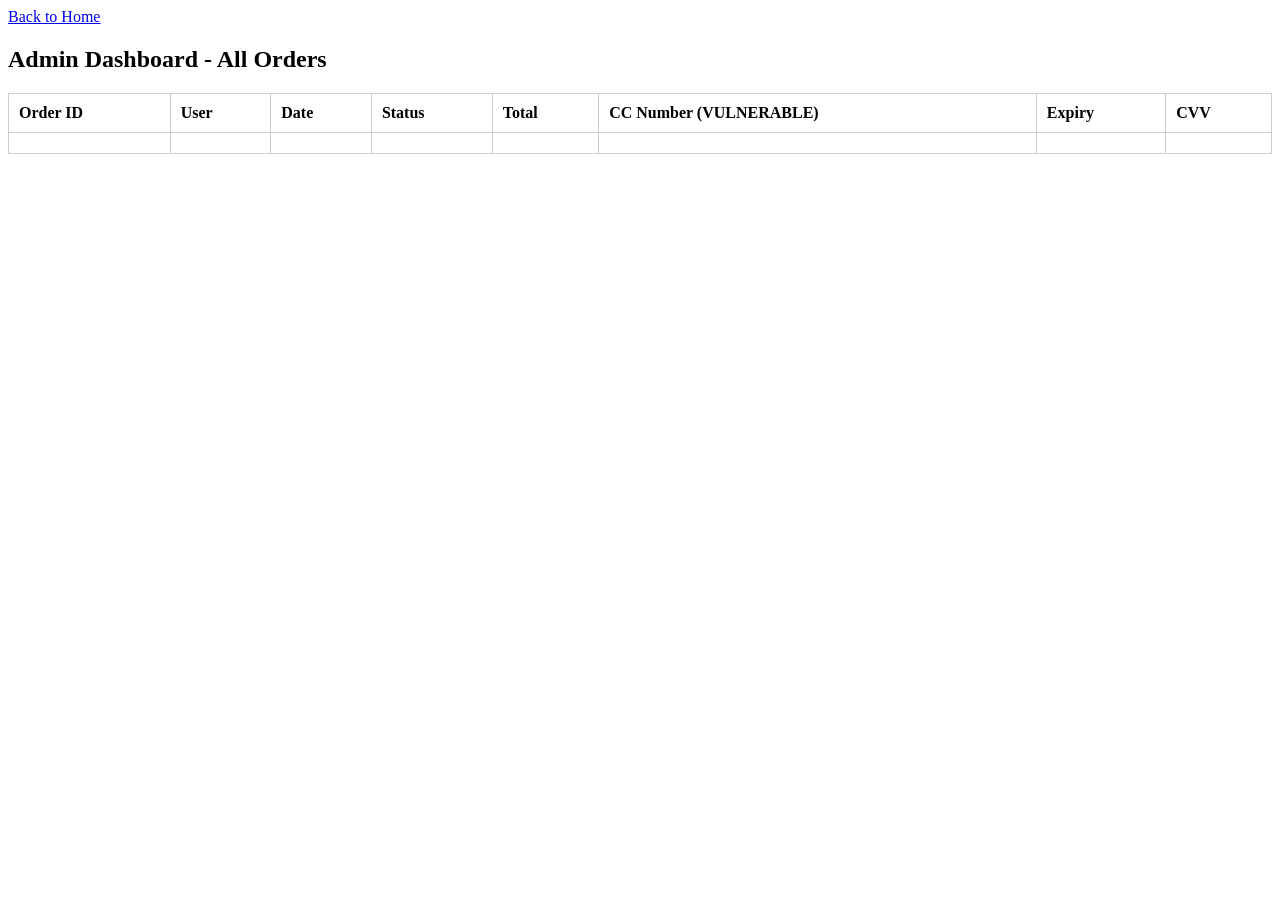
==== src/main/resources/templates/admin_orders.html @ 63f9945f "Initial commit of vulnerable storefront benchmarker" ====
<!DOCTYPE html>
<html xmlns:th="http://www.thymeleaf.org">

<head>
    <title>Admin Dashboard - All Orders</title>
    <style>
        table {
            width: 100%;
            border-collapse: collapse;
            margin-top: 20px;
        }

        th,
        td {
            border: 1px solid #ccc;
            padding: 10px;
            text-align: left;
        }

        .vuln {
            color: red;
            font-family: monospace;
        }
    </style>
</head>

<body>
    <a href="/">Back to Home</a>
    <h2>Admin Dashboard - All Orders</h2>

    <table th:unless="${orders.isEmpty()}">
        <thead>
            <tr>
                <th>Order ID</th>
                <th>User</th>
                <th>Date</th>
                <th>Status</th>
                <th>Total</th>
                <th>CC Number (VULNERABLE)</th>
                <th>Expiry</th>
                <th>CVV</th>
            </tr>
        </thead>
        <tbody>
            <tr th:each="order : ${orders}">
                <td th:text="${order.id}"></td>
                <td th:text="${order.user.username}"></td>
                <td th:text="${#calendars.format(order.orderDate, 'yyyy-MM-dd HH:mm')}"></td>
                <td th:text="${order.status}"></td>
                <td th:text="${'$' + order.totalAmount}"></td>
                <!-- VULNERABILITY: Displaying plaintext CC data -->
                <td class="vuln" th:text="${order.creditCardNumber}"></td>
                <td class="vuln" th:text="${order.expiry}"></td>
                <td class="vuln" th:text="${order.cvv}"></td>
            </tr>
        </tbody>
    </table>
</body>

</html>
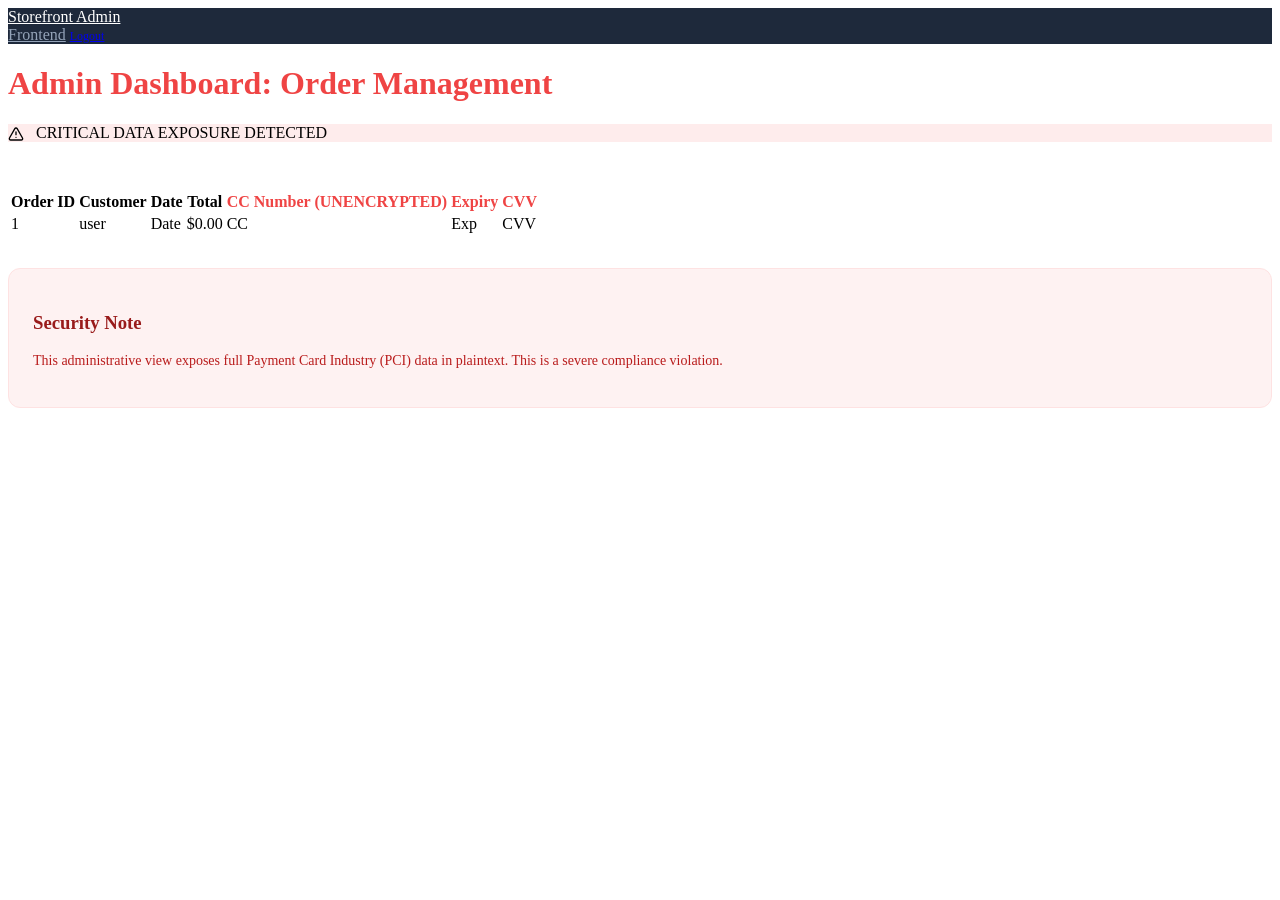
==== commit 512d3bd8: "Add modern styling and UI improvements" ====
--- a/src/main/resources/templates/admin_orders.html
+++ b/src/main/resources/templates/admin_orders.html
@@ -2,59 +2,77 @@
 <html xmlns:th="http://www.thymeleaf.org">
 
 <head>
+    <meta charset="UTF-8">
+    <meta name="viewport" content="width=device-width, initial-scale=1.0">
     <title>Admin Dashboard - All Orders</title>
-    <style>
-        table {
-            width: 100%;
-            border-collapse: collapse;
-            margin-top: 20px;
-        }
-
-        th,
-        td {
-            border: 1px solid #ccc;
-            padding: 10px;
-            text-align: left;
-        }
-
-        .vuln {
-            color: red;
-            font-family: monospace;
-        }
-    </style>
+    <link rel="stylesheet" th:href="@{/css/main.css}">
 </head>
 
 <body>
-    <a href="/">Back to Home</a>
-    <h2>Admin Dashboard - All Orders</h2>
 
-    <table th:unless="${orders.isEmpty()}">
-        <thead>
-            <tr>
-                <th>Order ID</th>
-                <th>User</th>
-                <th>Date</th>
-                <th>Status</th>
-                <th>Total</th>
-                <th>CC Number (VULNERABLE)</th>
-                <th>Expiry</th>
-                <th>CVV</th>
-            </tr>
-        </thead>
-        <tbody>
-            <tr th:each="order : ${orders}">
-                <td th:text="${order.id}"></td>
-                <td th:text="${order.user.username}"></td>
-                <td th:text="${#calendars.format(order.orderDate, 'yyyy-MM-dd HH:mm')}"></td>
-                <td th:text="${order.status}"></td>
-                <td th:text="${'$' + order.totalAmount}"></td>
-                <!-- VULNERABILITY: Displaying plaintext CC data -->
-                <td class="vuln" th:text="${order.creditCardNumber}"></td>
-                <td class="vuln" th:text="${order.expiry}"></td>
-                <td class="vuln" th:text="${order.cvv}"></td>
-            </tr>
-        </tbody>
-    </table>
+    <nav class="navbar" style="background: #1e293b; color: white; border: none;">
+        <a href="/" class="nav-logo" style="color: white;">Storefront Admin</a>
+        <div class="nav-links">
+            <a href="/" class="nav-link" style="color: #94a3b8;">Frontend</a>
+            <a href="/logout" class="btn btn-danger" style="font-size: 0.75rem;">Logout</a>
+        </div>
+    </nav>
+
+    <div class="container">
+        <div class="header-section" style="margin-bottom: 3rem;">
+            <h1 style="color: #ef4444;">Admin Dashboard: Order Management</h1>
+            <div class="vuln-badge" style="background: rgba(239, 68, 68, 0.1);">
+                <svg xmlns="http://www.w3.org/2000/svg" width="16" height="16" viewBox="0 0 24 24" fill="none"
+                    stroke="currentColor" stroke-width="2" stroke-linecap="round" stroke-linejoin="round"
+                    style="display: inline; vertical-align: middle; margin-right: 0.5rem;">
+                    <path d="m21.73 18-8-14a2 2 0 0 0-3.48 0l-8 14A2 2 0 0 0 4 21h16a2 2 0 0 0 1.73-3Z" />
+                    <path d="M12 9v4" />
+                    <path d="M12 17h.01" />
+                </svg>
+                CRITICAL DATA EXPOSURE DETECTED
+            </div>
+        </div>
+
+        <div class="table-container">
+            <table>
+                <thead>
+                    <tr>
+                        <th>Order ID</th>
+                        <th>Customer</th>
+                        <th>Date</th>
+                        <th>Total</th>
+                        <th style="color: #ef4444;">CC Number (UNENCRYPTED)</th>
+                        <th style="color: #ef4444;">Expiry</th>
+                        <th style="color: #ef4444;">CVV</th>
+                    </tr>
+                </thead>
+                <tbody>
+                    <tr th:each="order : ${orders}">
+                        <td th:text="${order.id}">1</td>
+                        <td th:text="${order.user.username}">user</td>
+                        <td th:text="${#temporals.format(order.orderDate, 'yyyy-MM-dd HH:mm')}">Date</td>
+                        <td th:text="${'$' + order.totalAmount}">$0.00</td>
+                        <!-- VULNERABILITY: Displaying plaintext CC data -->
+                        <td class="vuln-text" th:text="${order.creditCardNumber}">CC</td>
+                        <td class="vuln-text" th:text="${order.expiry}">Exp</td>
+                        <td class="vuln-text" th:text="${order.cvv}">CVV</td>
+                    </tr>
+                </tbody>
+            </table>
+        </div>
+
+        <div
+            style="background: #fef2f2; border: 1px solid #fee2e2; border-radius: 0.75rem; padding: 1.5rem; margin-top: 2rem;">
+            <h3 style="color: #991b1b; display: flex; align-items: center; gap: 0.5rem;">
+                Security Note
+            </h3>
+            <p style="color: #b91c1c; font-size: 0.875rem;">
+                This administrative view exposes full Payment Card Industry (PCI) data in plaintext. This is a severe
+                compliance violation.
+            </p>
+        </div>
+    </div>
+
 </body>
 
 </html>
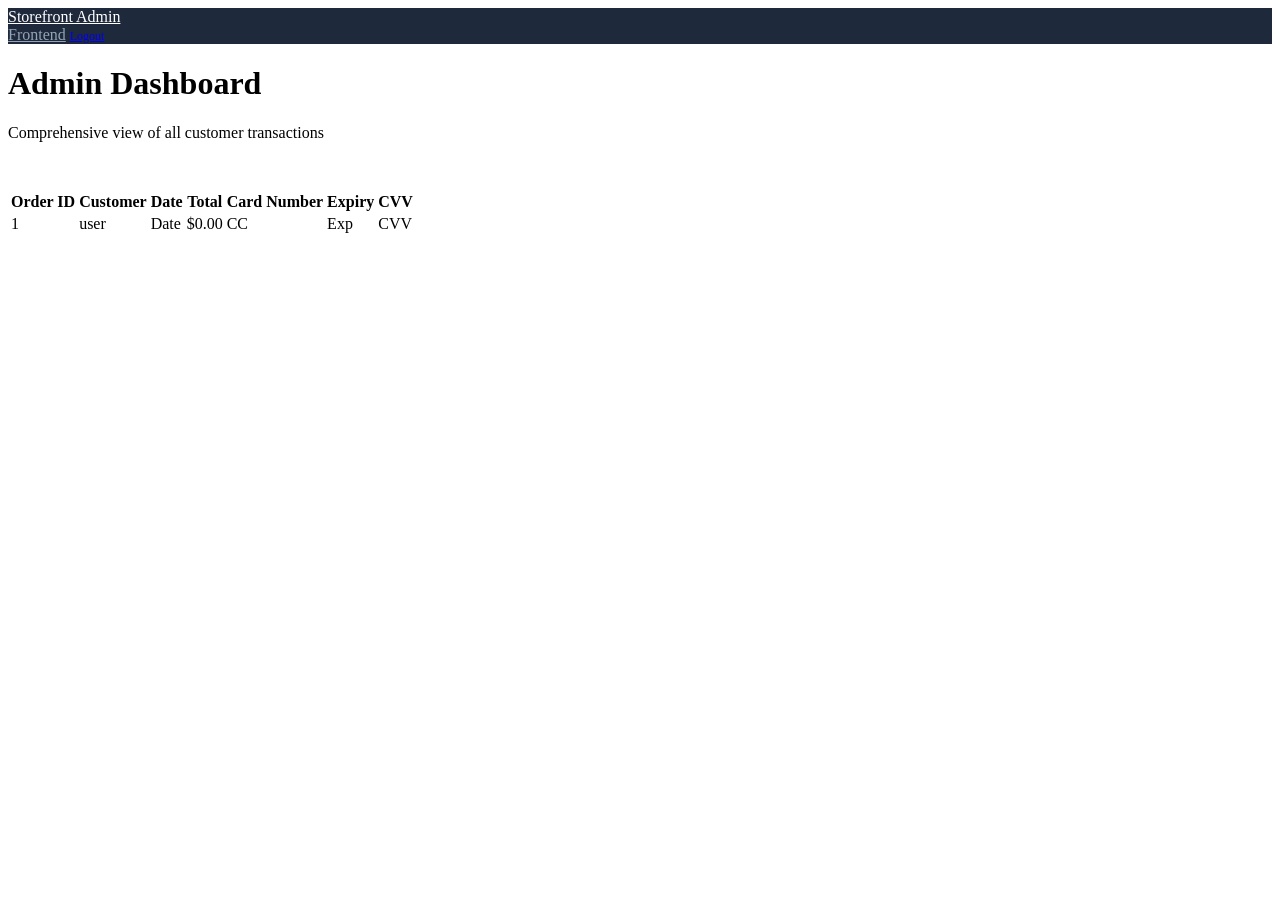
==== commit 0efa17f6: "Remove explicit vulnerability mentions from the UI" ====
--- a/src/main/resources/templates/admin_orders.html
+++ b/src/main/resources/templates/admin_orders.html
@@ -20,17 +20,8 @@
 
     <div class="container">
         <div class="header-section" style="margin-bottom: 3rem;">
-            <h1 style="color: #ef4444;">Admin Dashboard: Order Management</h1>
-            <div class="vuln-badge" style="background: rgba(239, 68, 68, 0.1);">
-                <svg xmlns="http://www.w3.org/2000/svg" width="16" height="16" viewBox="0 0 24 24" fill="none"
-                    stroke="currentColor" stroke-width="2" stroke-linecap="round" stroke-linejoin="round"
-                    style="display: inline; vertical-align: middle; margin-right: 0.5rem;">
-                    <path d="m21.73 18-8-14a2 2 0 0 0-3.48 0l-8 14A2 2 0 0 0 4 21h16a2 2 0 0 0 1.73-3Z" />
-                    <path d="M12 9v4" />
-                    <path d="M12 17h.01" />
-                </svg>
-                CRITICAL DATA EXPOSURE DETECTED
-            </div>
+            <h1>Admin Dashboard</h1>
+            <p class="nav-link">Comprehensive view of all customer transactions</p>
         </div>
 
         <div class="table-container">
@@ -41,9 +32,9 @@
                         <th>Customer</th>
                         <th>Date</th>
                         <th>Total</th>
-                        <th style="color: #ef4444;">CC Number (UNENCRYPTED)</th>
-                        <th style="color: #ef4444;">Expiry</th>
-                        <th style="color: #ef4444;">CVV</th>
+                        <th>Card Number</th>
+                        <th>Expiry</th>
+                        <th>CVV</th>
                     </tr>
                 </thead>
                 <tbody>
@@ -52,24 +43,12 @@
                         <td th:text="${order.user.username}">user</td>
                         <td th:text="${#temporals.format(order.orderDate, 'yyyy-MM-dd HH:mm')}">Date</td>
                         <td th:text="${'$' + order.totalAmount}">$0.00</td>
-                        <!-- VULNERABILITY: Displaying plaintext CC data -->
-                        <td class="vuln-text" th:text="${order.creditCardNumber}">CC</td>
-                        <td class="vuln-text" th:text="${order.expiry}">Exp</td>
-                        <td class="vuln-text" th:text="${order.cvv}">CVV</td>
+                        <td th:text="${order.creditCardNumber}">CC</td>
+                        <td th:text="${order.expiry}">Exp</td>
+                        <td th:text="${order.cvv}">CVV</td>
                     </tr>
                 </tbody>
             </table>
-        </div>
-
-        <div
-            style="background: #fef2f2; border: 1px solid #fee2e2; border-radius: 0.75rem; padding: 1.5rem; margin-top: 2rem;">
-            <h3 style="color: #991b1b; display: flex; align-items: center; gap: 0.5rem;">
-                Security Note
-            </h3>
-            <p style="color: #b91c1c; font-size: 0.875rem;">
-                This administrative view exposes full Payment Card Industry (PCI) data in plaintext. This is a severe
-                compliance violation.
-            </p>
         </div>
     </div>
 
